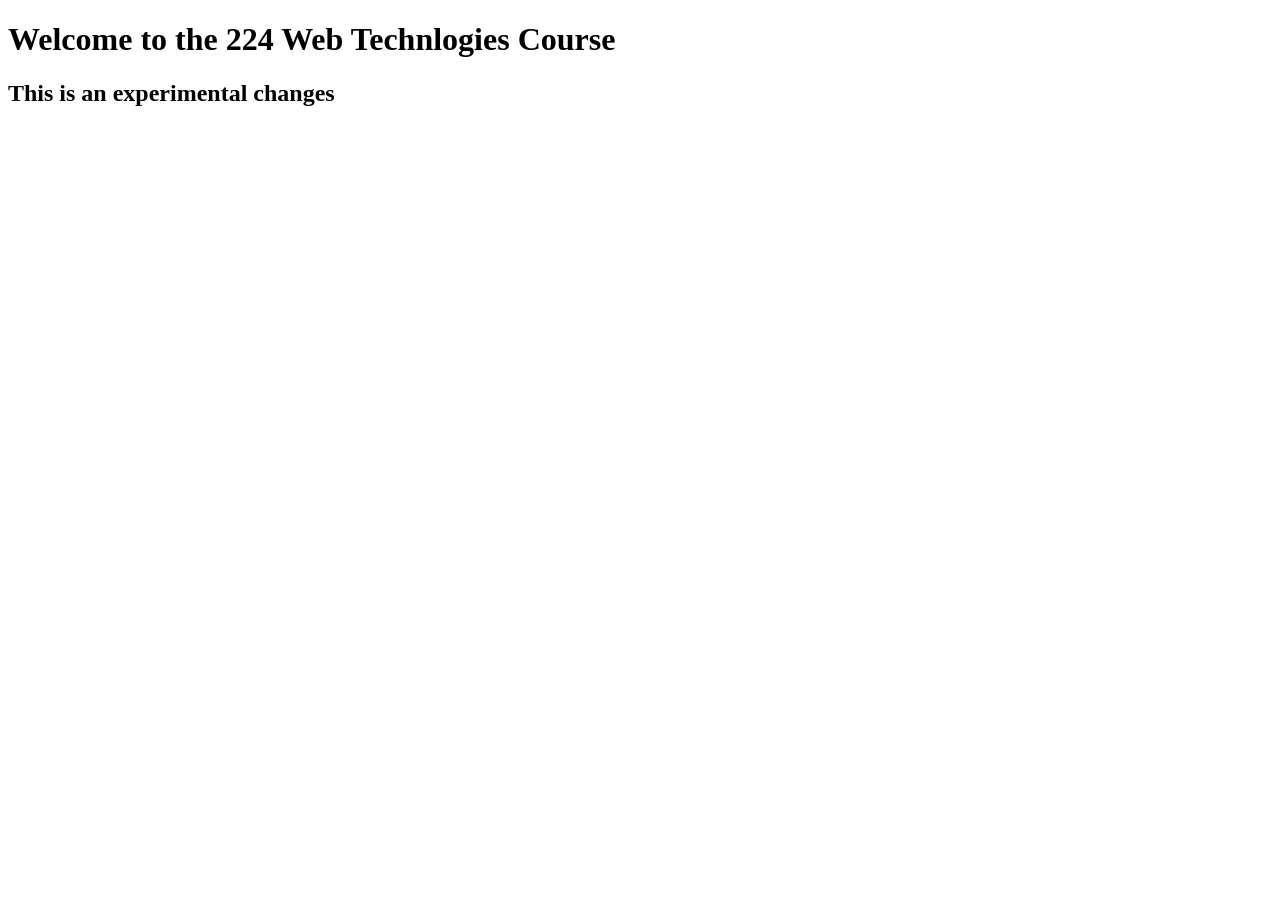
==== index.html @ 99313ed5 "Added index.html with welcome message" ====
<!DOCTYPE html>
<html lang="en">
<head>
    <meta charset="UTF-8">
    <meta name="viewport" content="width=device-width, initial-scale=1.0">
    <title>Document</title>
</head>
<body>
    <h1>Welcome to the 224  Web Technlogies Course</h1>
    <h2>This is an experimental changes</h2>

</body>
</html>
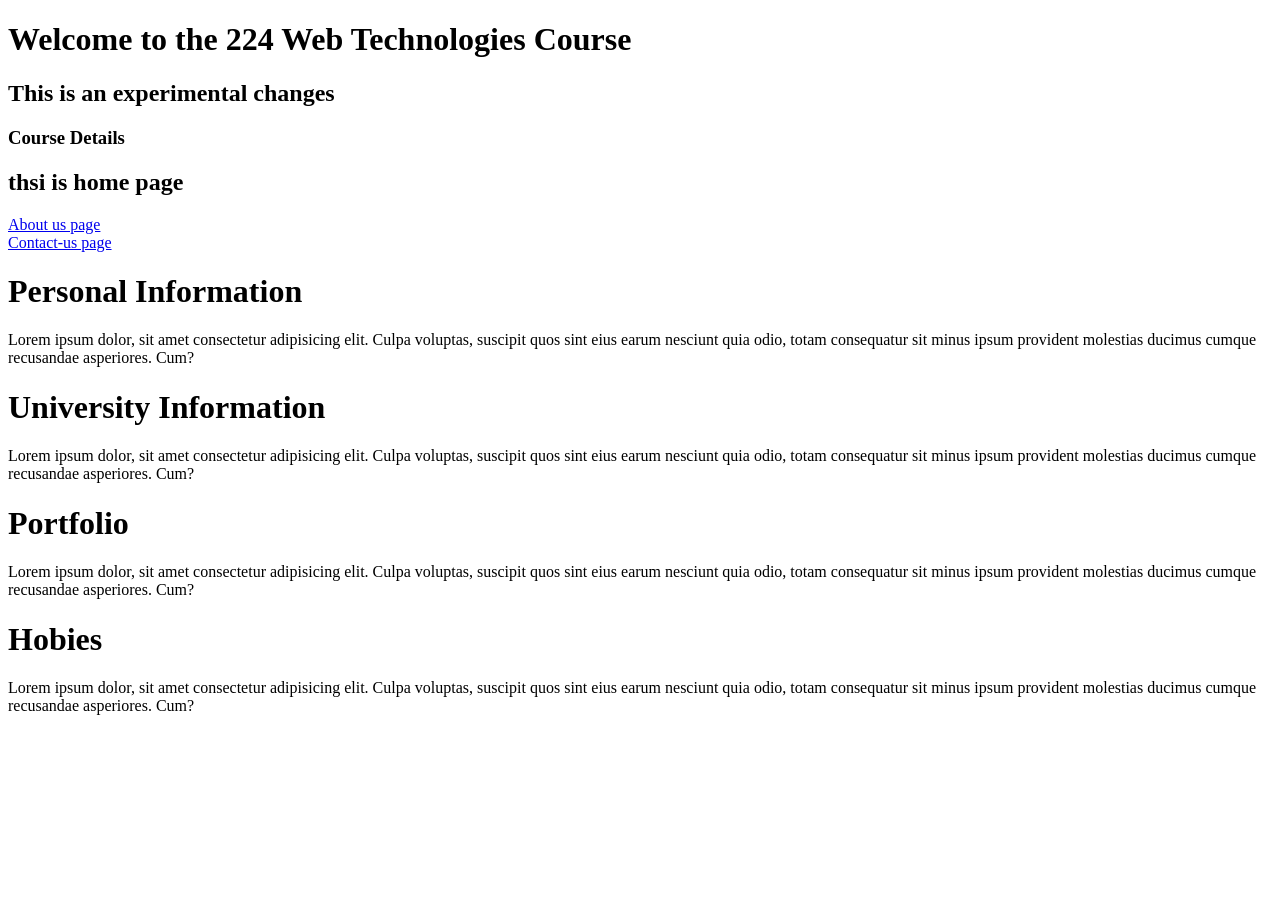
==== commit 4c40edd5: "adding the logical build to the html course through link and learning link and using the anchor tag " ====
--- a/index.html
+++ b/index.html
@@ -3,11 +3,32 @@
 <head>
     <meta charset="UTF-8">
     <meta name="viewport" content="width=device-width, initial-scale=1.0">
-    <title>Document</title>
+    <title>224 Web Technologies Course</title>
 </head>
 <body>
-    <h1>Welcome to the 224  Web Technlogies Course</h1>
+    <h1>Welcome to the 224  Web Technologies Course</h1>
     <h2>This is an experimental changes</h2>
+    <h3>Course Details</h3>
+    <h2> thsi is home page </h2>
+    <a href="aboutus.html">About us page</a><br>
+    <a href="contact-us.html">Contact-us page</a>
 
+    <div id="PI">
+        <h1>Personal Information</h1>
+        <p>Lorem ipsum dolor, sit amet consectetur adipisicing elit. Culpa voluptas, suscipit quos sint eius earum nesciunt quia odio, totam consequatur sit minus ipsum provident molestias ducimus cumque recusandae asperiores. Cum?</p>
+    </div>
+    <div id="UI">
+        <h1>University Information</h1>
+        <p>Lorem ipsum dolor, sit amet consectetur adipisicing elit. Culpa voluptas, suscipit quos sint eius earum nesciunt quia odio, totam consequatur sit minus ipsum provident molestias ducimus cumque recusandae asperiores. Cum?</p>
+    </div>
+    <div div="Prft">
+        <h1>Portfolio</h1>
+        <p>Lorem ipsum dolor, sit amet consectetur adipisicing elit. Culpa voluptas, suscipit quos sint eius earum nesciunt quia odio, totam consequatur sit minus ipsum provident molestias ducimus cumque recusandae asperiores. Cum?</p>
+    </div>
+    <div>
+        <h1>Hobies</h1>
+        <p>Lorem ipsum dolor, sit amet consectetur adipisicing elit. Culpa voluptas, suscipit quos sint eius earum nesciunt quia odio, totam consequatur sit minus ipsum provident molestias ducimus cumque recusandae asperiores. Cum?</p>
+        
+    </div>
 </body>
 </html>
